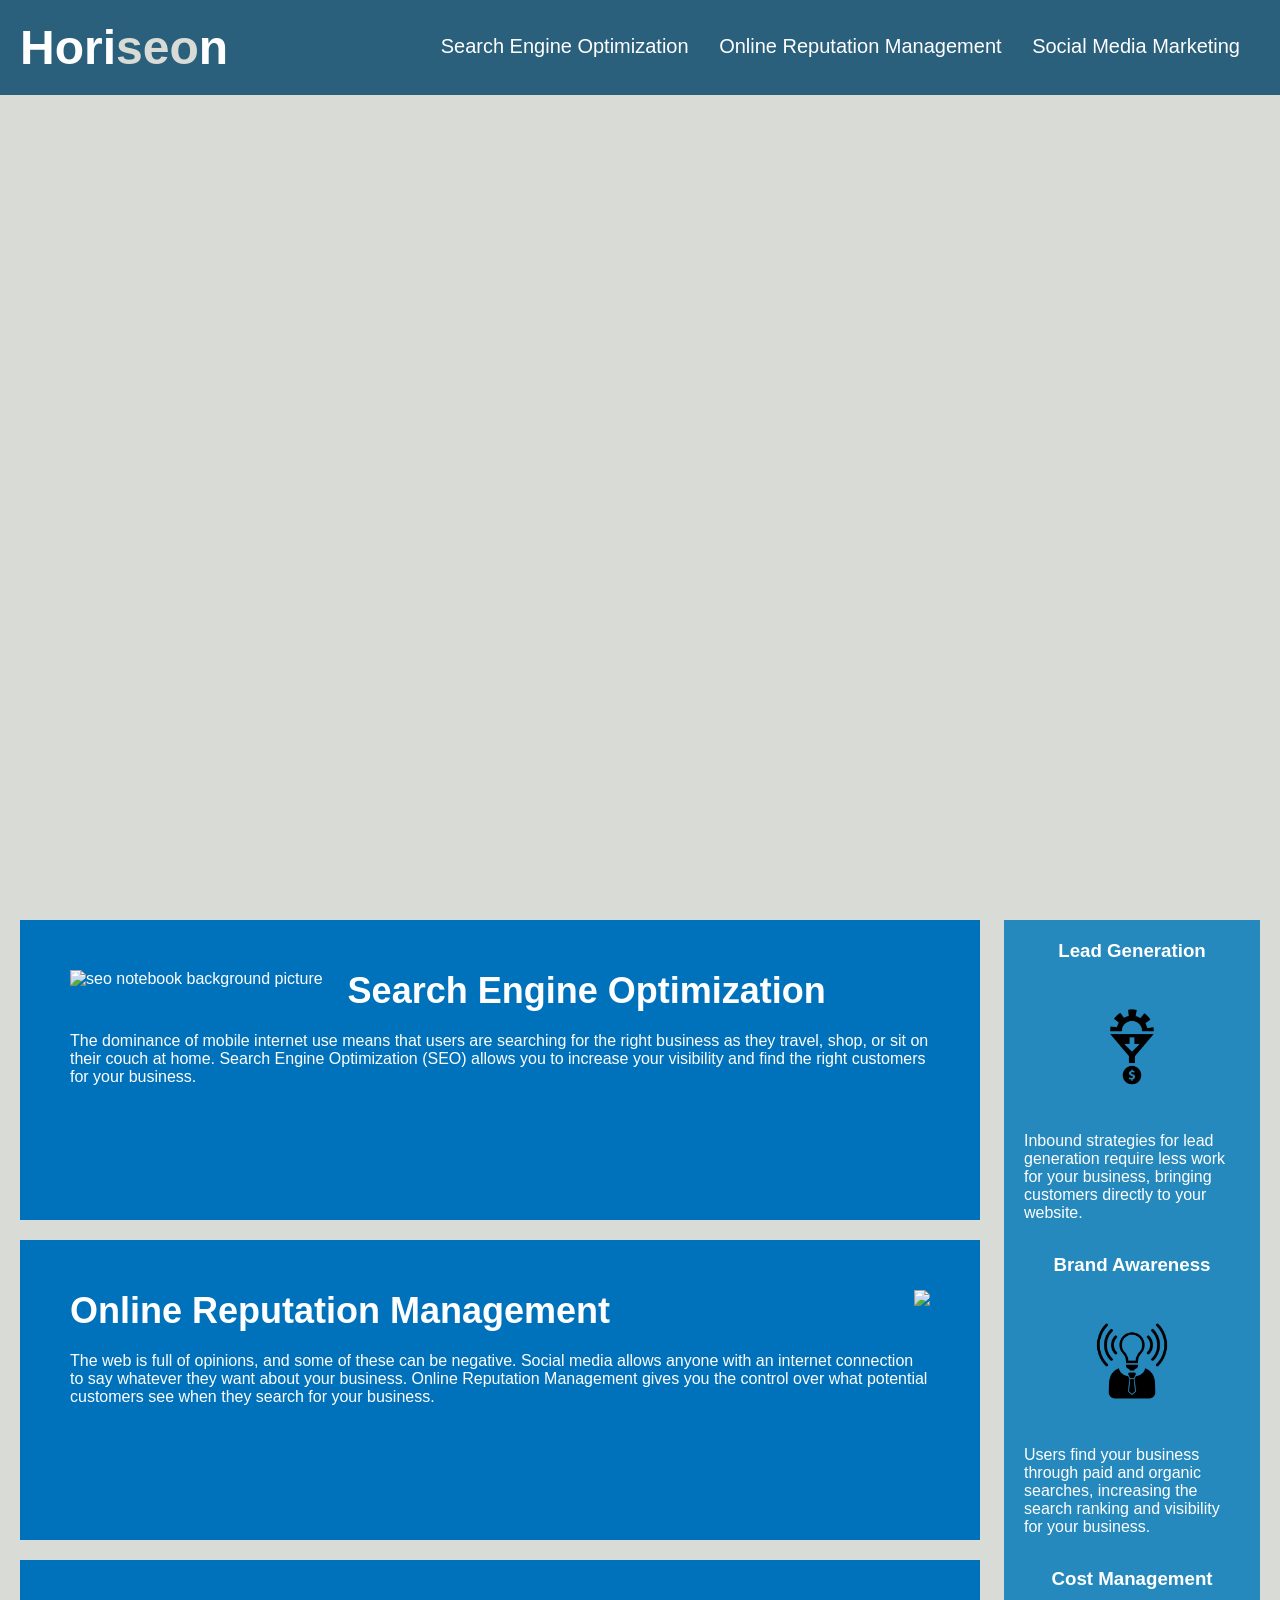
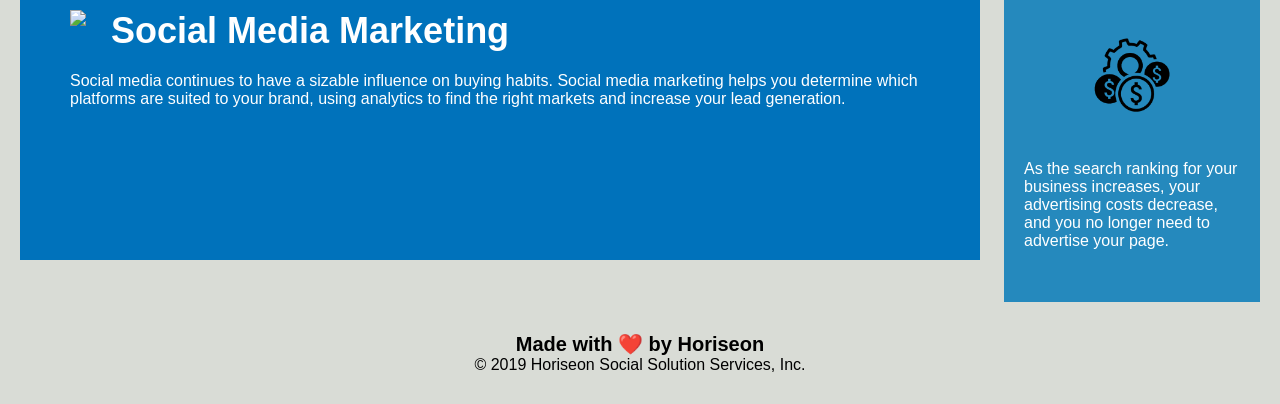
==== index.html @ 05f2c55e "Deleted Develope folder" ====
<!DOCTYPE html>
<html lang="en-us">

<head>
    <meta charset="UTF-8" />
    <link rel="stylesheet" href="./assets/css/style.css">
    <title>website</title>
</head>

<body>
    <div class="header">
        <h1>Hori<span class="seo">seo</span>n</h1>
        <nav>
            <ul>
                <li>
                    <a href="#search-engine-optimization">Search Engine Optimization</a>
                </li>
                <li>
                    <a href="#online-reputation-management">Online Reputation Management</a>
                </li>
                <li>
                    <a href="#social-media-marketing">Social Media Marketing</a>
                </li>
            </ul>
        </nav>
    </div>
    <div class="hero"></div>
    <div class="content">
        <div class="search-engine-optimization">
            <img src="./assets/images/search-engine-optimization.jpg" alt= "seo notebook background picture" class="float-left" />
            <h2>Search Engine Optimization</h2>
            <p>
                The dominance of mobile internet use means that users are searching for the right business as they travel, shop, or sit on their couch at home. Search Engine Optimization (SEO) allows you to increase your visibility and find the right customers for your business.
            </p>
        </div>
        <div id="online-reputation-management" class="online-reputation-management">
            <img src="./assets/images/online-reputation-management.jpg" class="float-right" />
            <h2>Online Reputation Management</h2>
            <p>
                The web is full of opinions, and some of these can be negative. Social media allows anyone with an internet connection to say whatever they want about your business. Online Reputation Management gives you the control over what potential customers see when they search for your business.
            </p>
        </div>
        <div id="social-media-marketing" class="social-media-marketing">
            <img src="./assets/images/social-media-marketing.jpg" class="float-left" />
            <h2>Social Media Marketing</h2>
            <p>
                Social media continues to have a sizable influence on buying habits. Social media marketing helps you determine which platforms are suited to your brand, using analytics to find the right markets and increase your lead generation.
            </p>
        </div>
    </div>
    <div class="benefits">
        <div class="benefit-lead">
            <h3>Lead Generation</h3>
            <img src="./assets/images/lead-generation.png" />
            <p>
                Inbound strategies for lead generation require less work for your business, bringing customers directly to your website.
            </p>
        </div>
        <div class="benefit-brand">
            <h3>Brand Awareness</h3>
            <img src="./assets/images/brand-awareness.png" alt= "lightbulb head on suit icon" />
            <p>
                Users find your business through paid and organic searches, increasing the search ranking and visibility for your business.
            </p>
        </div>
        <div class="benefit-cost">
            <h3>Cost Management</h3>
            <img src="./assets/images/cost-management.png"></img>
            <p>
                As the search ranking for your business increases, your advertising costs decrease, and you no longer need to advertise your page.
            </p>
        </div>
    </div>
    <div class="footer">
        <h2>Made with ❤️️ by Horiseon</h2>
        <p>
            &copy; 2019 Horiseon Social Solution Services, Inc.
        </p>
    </div>
</body>

</html>
---- assets/css/style.css ----
* {
    box-sizing: border-box;
    padding: 0;
    margin: 0;
}

body {
    background-color: #d9dcd6;
}

.header {
    padding: 20px;
    font-family: 'Trebuchet MS', 'Lucida Sans Unicode', 'Lucida Grande', 'Lucida Sans', Arial, sans-serif;
    background-color: #2a607c;
    color: #ffffff;
}

.header h1 {
    display: inline-block;
    font-size: 48px;
}

.header h1 .seo {
    color: #d9dcd6;
}

.header nav {
    padding-top: 15px;
    margin-right: 20px;
    float: right;
    font-family: 'Gill Sans', 'Gill Sans MT', Calibri, 'Trebuchet MS', sans-serif;
    font-size: 20px;
}

.header nav ul {
    list-style-type: none;
}

.header nav ul li {
    display: inline-block;
    margin-left: 25px;
}

a {
    color: #ffffff;
    text-decoration: none;
}

p {
    font-size: 16px;
}

.hero {
    height: 800px;
    width: 100%;
    margin-bottom: 25px;
    background-image: url("../images/digital-marketing-meeting.jpg");
    background-size: cover;
    background-position: center;
}

.float-left {
    float: left;
    margin-right: 25px;
}

.float-right {
    float: right;
    margin-left: 25px;
}

.content {
    width: 75%;
    display: inline-block;
    margin-left: 20px;
}

.benefits {
    margin-right: 20px;
    padding: 20px;
    clear: both;
    float: right;
    width: 20%;
    height: 100%;
    font-family: 'Gill Sans', 'Gill Sans MT', Calibri, 'Trebuchet MS', sans-serif;
    background-color: #2589bd;
}

.benefit-lead {
    margin-bottom: 32px;
    color: #ffffff;
}

.benefit-brand {
    margin-bottom: 32px;
    color: #ffffff;
}

.benefit-cost {
    margin-bottom: 32px;
    color: #ffffff;
}

.benefit-lead h3 {
    margin-bottom: 10px;
    text-align: center;
}

.benefit-brand h3 {
    margin-bottom: 10px;
    text-align: center;
}

.benefit-cost h3 {
    margin-bottom: 10px;
    text-align: center;
}

.benefit-lead img {
    display: block;
    margin: 10px auto;
    max-width: 150px;
}

.benefit-brand img {
    display: block;
    margin: 10px auto;
    max-width: 150px;
}

.benefit-cost img {
    display: block;
    margin: 10px auto;
    max-width: 150px;
}

.search-engine-optimization {
    margin-bottom: 20px;
    padding: 50px;
    height: 300px;
    font-family: 'Gill Sans', 'Gill Sans MT', Calibri, 'Trebuchet MS', sans-serif;
    background-color: #0072bb;
    color: #ffffff;
}

.online-reputation-management {
    margin-bottom: 20px;
    padding: 50px;
    height: 300px;
    font-family: 'Gill Sans', 'Gill Sans MT', Calibri, 'Trebuchet MS', sans-serif;
    background-color: #0072bb;
    color: #ffffff;
}

.social-media-marketing {
    margin-bottom: 20px;
    padding: 50px;
    height: 300px;
    font-family: 'Gill Sans', 'Gill Sans MT', Calibri, 'Trebuchet MS', sans-serif;
    background-color: #0072bb;
    color: #ffffff;
}

.search-engine-optimization img {
    max-height: 200px;
}

.online-reputation-management img {
    max-height: 200px;
}

.social-media-marketing img {
    max-height: 200px;
}

.search-engine-optimization h2 {
    margin-bottom: 20px;
    font-size: 36px;
}

.online-reputation-management h2 {
    margin-bottom: 20px;
    font-size: 36px;
}

.social-media-marketing h2 {
    margin-bottom: 20px;
    font-size: 36px;
}

.footer {
    padding: 30px;
    clear: both;
    font-family: 'Trebuchet MS', 'Lucida Sans Unicode', 'Lucida Grande', 'Lucida Sans', Arial, sans-serif;
    text-align: center;
}

.footer h2 {
    font-size: 20px;
}
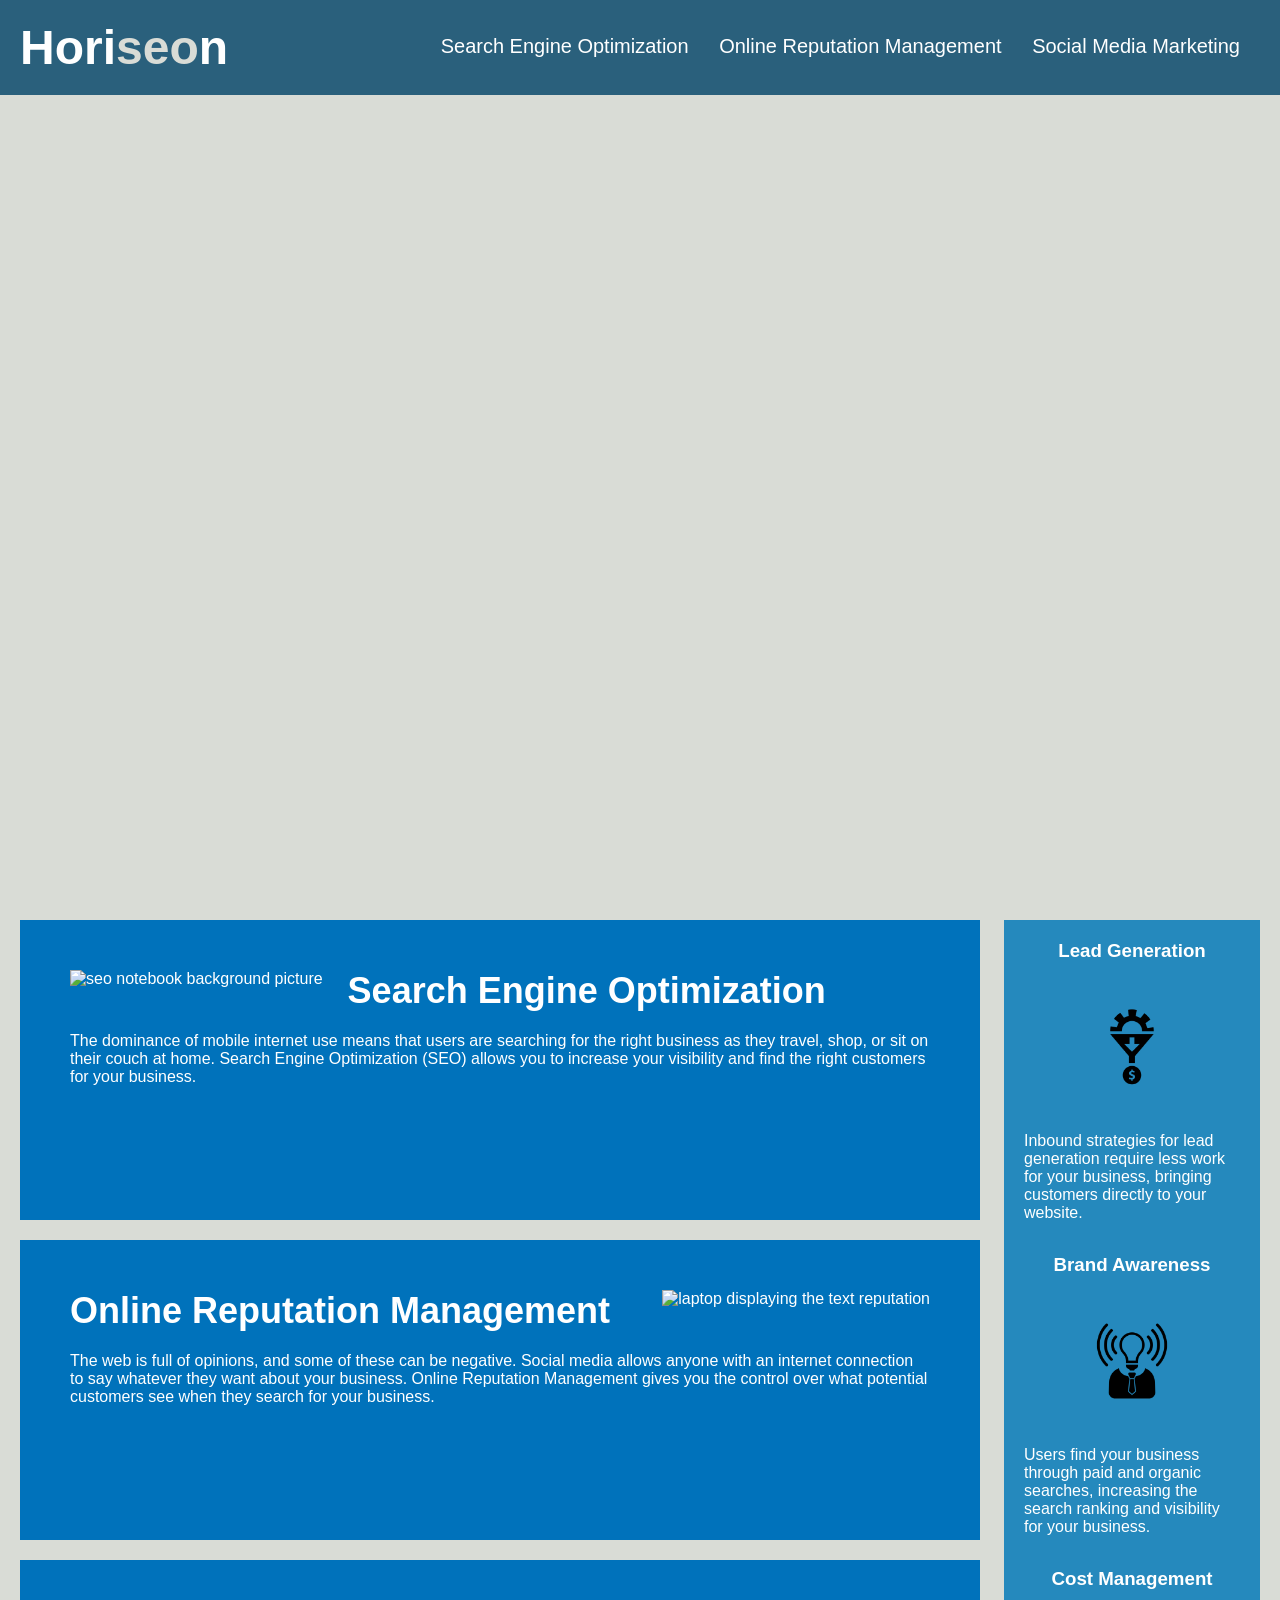
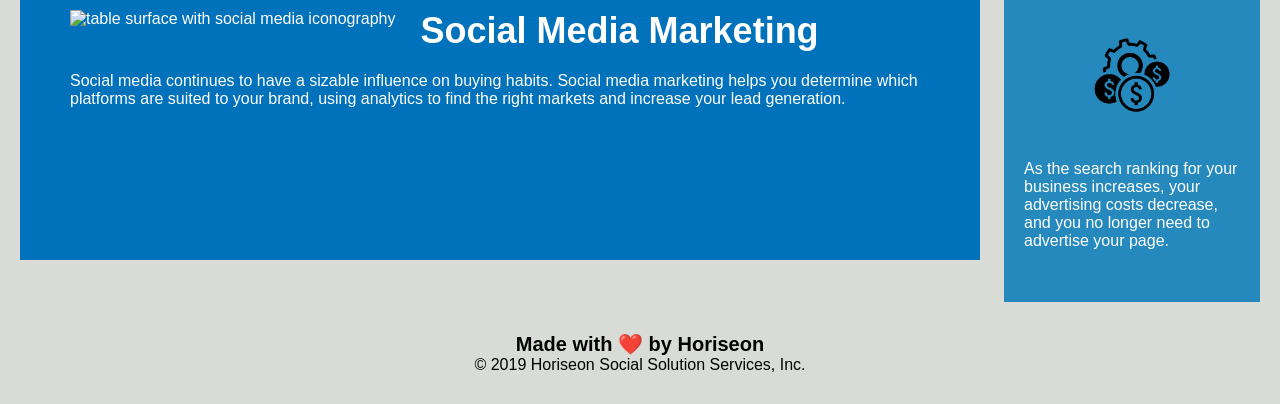
==== commit 77afc45f: "Added semantic HTML elements; edited .css to reflect changes" ====
--- a/index.html
+++ b/index.html
@@ -2,14 +2,21 @@
 <html lang="en-us">
 
 <head>
+
     <meta charset="UTF-8" />
     <link rel="stylesheet" href="./assets/css/style.css">
-    <title>website</title>
+
+    <title>#1 in Global SEO Management</title>
+
 </head>
 
 <body>
-    <div class="header">
+
+    <!-- Replaced <div class> w/ header. It was necessary to then change the .css class into an element  -->
+    <header>
+
         <h1>Hori<span class="seo">seo</span>n</h1>
+
         <nav>
             <ul>
                 <li>
@@ -23,9 +30,14 @@
                 </li>
             </ul>
         </nav>
-    </div>
+
+    </header>
+
+    <!-- This .hero class item gives us the large background image. -->
     <div class="hero"></div>
-    <div class="content">
+
+    <article>
+
         <div class="search-engine-optimization">
             <img src="./assets/images/search-engine-optimization.jpg" alt= "seo notebook background picture" class="float-left" />
             <h2>Search Engine Optimization</h2>
@@ -33,29 +45,35 @@
                 The dominance of mobile internet use means that users are searching for the right business as they travel, shop, or sit on their couch at home. Search Engine Optimization (SEO) allows you to increase your visibility and find the right customers for your business.
             </p>
         </div>
+
         <div id="online-reputation-management" class="online-reputation-management">
-            <img src="./assets/images/online-reputation-management.jpg" class="float-right" />
+            <img src="./assets/images/online-reputation-management.jpg" alt= "laptop displaying the text reputation" class="float-right" />
             <h2>Online Reputation Management</h2>
             <p>
                 The web is full of opinions, and some of these can be negative. Social media allows anyone with an internet connection to say whatever they want about your business. Online Reputation Management gives you the control over what potential customers see when they search for your business.
             </p>
         </div>
+
         <div id="social-media-marketing" class="social-media-marketing">
-            <img src="./assets/images/social-media-marketing.jpg" class="float-left" />
+            <img src="./assets/images/social-media-marketing.jpg" alt="table surface with social media iconography" class="float-left" />
             <h2>Social Media Marketing</h2>
             <p>
                 Social media continues to have a sizable influence on buying habits. Social media marketing helps you determine which platforms are suited to your brand, using analytics to find the right markets and increase your lead generation.
             </p>
         </div>
-    </div>
-    <div class="benefits">
+
+    </article>
+    
+    <aside>
+
         <div class="benefit-lead">
             <h3>Lead Generation</h3>
-            <img src="./assets/images/lead-generation.png" />
+            <img src="./assets/images/lead-generation.png" alt="cog workflow to profit icon" />
             <p>
                 Inbound strategies for lead generation require less work for your business, bringing customers directly to your website.
             </p>
         </div>
+
         <div class="benefit-brand">
             <h3>Brand Awareness</h3>
             <img src="./assets/images/brand-awareness.png" alt= "lightbulb head on suit icon" />
@@ -63,20 +81,27 @@
                 Users find your business through paid and organic searches, increasing the search ranking and visibility for your business.
             </p>
         </div>
+
         <div class="benefit-cost">
             <h3>Cost Management</h3>
-            <img src="./assets/images/cost-management.png"></img>
+            <img src="./assets/images/cost-management.png" alt="cog and money icon" />
             <p>
                 As the search ranking for your business increases, your advertising costs decrease, and you no longer need to advertise your page.
             </p>
         </div>
-    </div>
-    <div class="footer">
+
+    </aside>
+
+    <footer>
+
         <h2>Made with ❤️️ by Horiseon</h2>
+
         <p>
             &copy; 2019 Horiseon Social Solution Services, Inc.
         </p>
-    </div>
+
+    </footer>
+
 </body>
 
 </html>
--- a/assets/css/style.css
+++ b/assets/css/style.css
@@ -8,23 +8,23 @@
     background-color: #d9dcd6;
 }
 
-.header {
+header {
     padding: 20px;
     font-family: 'Trebuchet MS', 'Lucida Sans Unicode', 'Lucida Grande', 'Lucida Sans', Arial, sans-serif;
     background-color: #2a607c;
     color: #ffffff;
 }
 
-.header h1 {
+header h1 {
     display: inline-block;
     font-size: 48px;
 }
 
-.header h1 .seo {
+header h1 .seo {
     color: #d9dcd6;
 }
 
-.header nav {
+header nav {
     padding-top: 15px;
     margin-right: 20px;
     float: right;
@@ -32,11 +32,11 @@
     font-size: 20px;
 }
 
-.header nav ul {
+header nav ul {
     list-style-type: none;
 }
 
-.header nav ul li {
+header nav ul li {
     display: inline-block;
     margin-left: 25px;
 }
@@ -50,6 +50,7 @@
     font-size: 16px;
 }
 
+/* This .hero class item gives us the large background image. */
 .hero {
     height: 800px;
     width: 100%;
@@ -69,13 +70,13 @@
     margin-left: 25px;
 }
 
-.content {
+article {
     width: 75%;
     display: inline-block;
     margin-left: 20px;
 }
 
-.benefits {
+aside {
     margin-right: 20px;
     padding: 20px;
     clear: both;
@@ -188,13 +189,13 @@
     font-size: 36px;
 }
 
-.footer {
+footer {
     padding: 30px;
     clear: both;
     font-family: 'Trebuchet MS', 'Lucida Sans Unicode', 'Lucida Grande', 'Lucida Sans', Arial, sans-serif;
     text-align: center;
 }
 
-.footer h2 {
+footer h2 {
     font-size: 20px;
 }
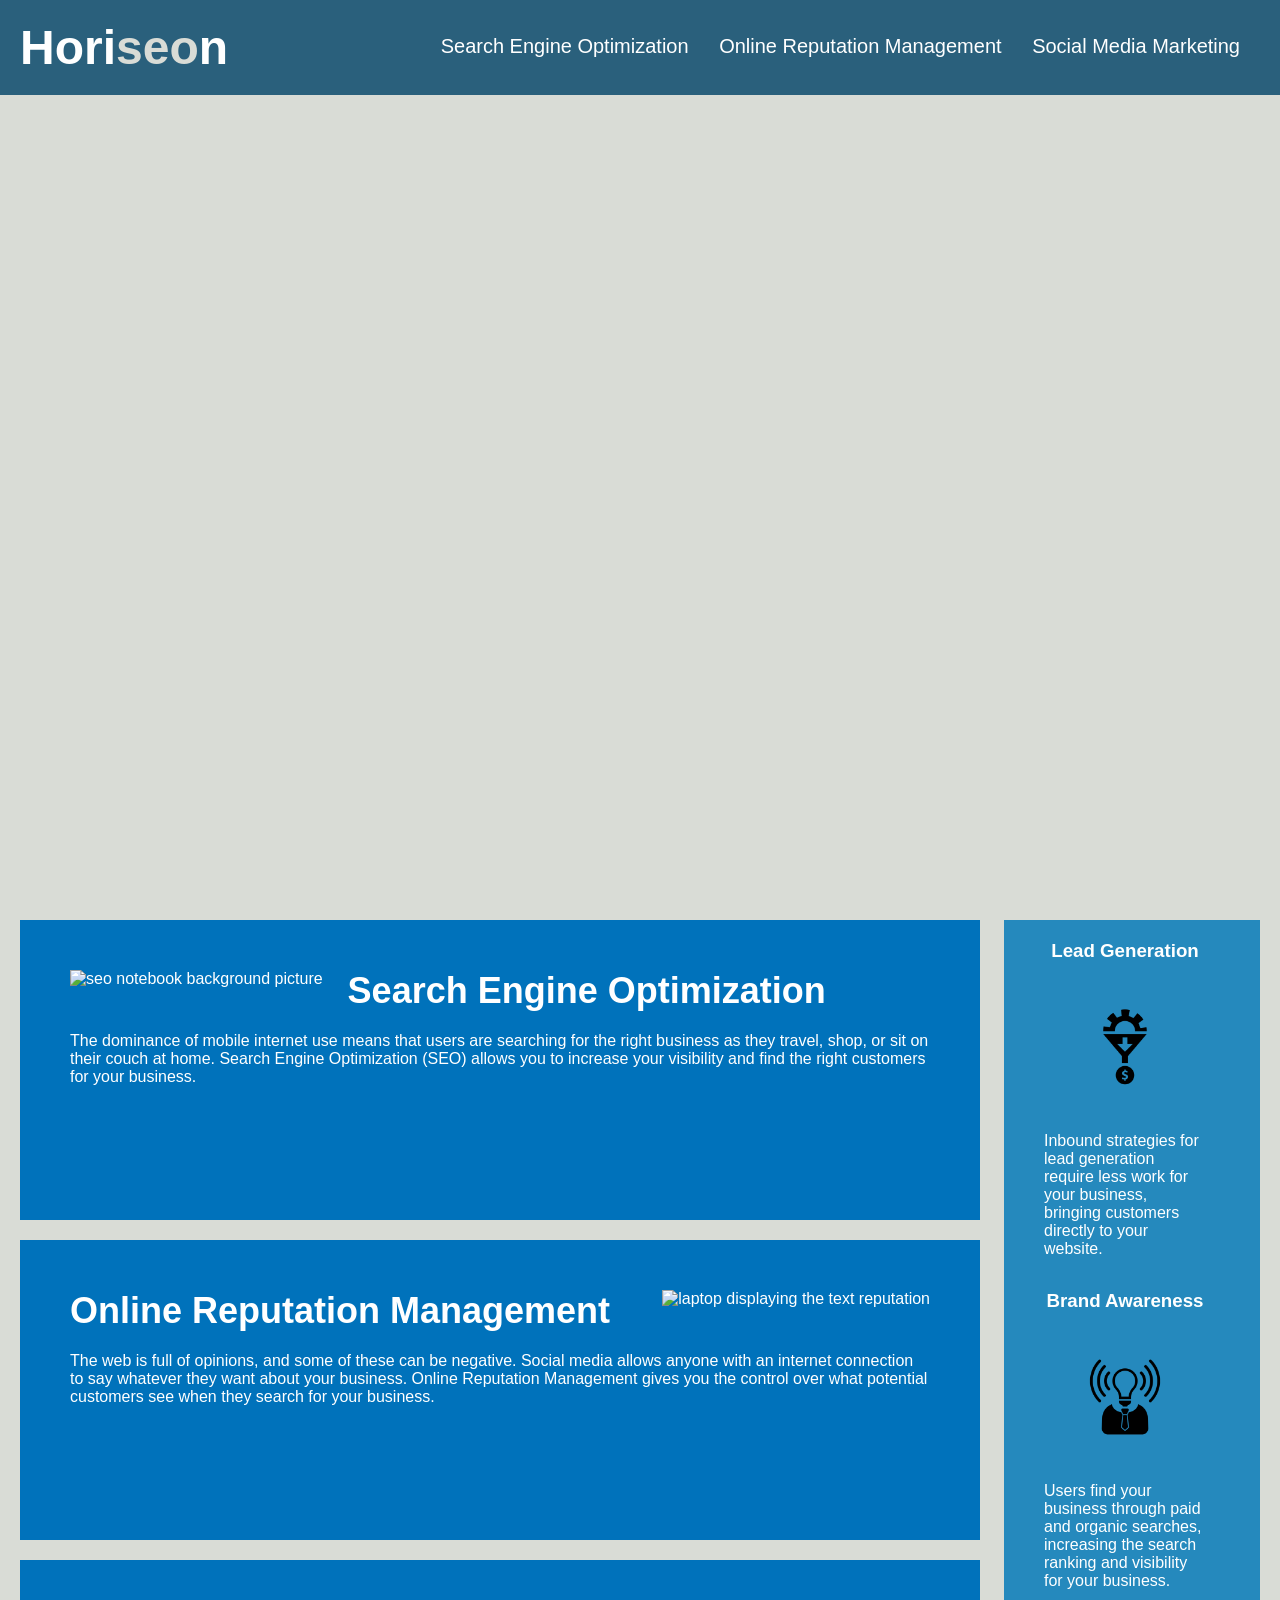
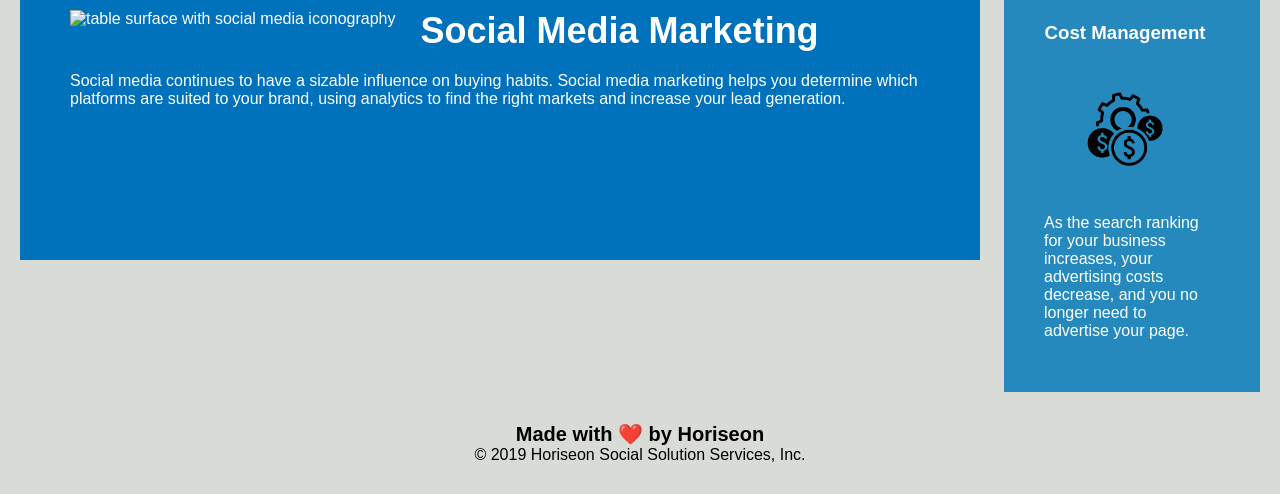
==== commit 83d528d3: "editing and compressing .css elements for simplicity" ====
--- a/index.html
+++ b/index.html
@@ -66,35 +66,35 @@
     
     <aside>
 
-        <div class="benefit-lead">
+        <article>
             <h3>Lead Generation</h3>
             <img src="./assets/images/lead-generation.png" alt="cog workflow to profit icon" />
             <p>
                 Inbound strategies for lead generation require less work for your business, bringing customers directly to your website.
             </p>
-        </div>
+        </article>
 
-        <div class="benefit-brand">
+        <article>
             <h3>Brand Awareness</h3>
             <img src="./assets/images/brand-awareness.png" alt= "lightbulb head on suit icon" />
             <p>
                 Users find your business through paid and organic searches, increasing the search ranking and visibility for your business.
             </p>
-        </div>
+        </article>
 
-        <div class="benefit-cost">
+        <article>
             <h3>Cost Management</h3>
             <img src="./assets/images/cost-management.png" alt="cog and money icon" />
             <p>
                 As the search ranking for your business increases, your advertising costs decrease, and you no longer need to advertise your page.
             </p>
-        </div>
+        </article>
 
     </aside>
 
     <footer>
 
-        <h2>Made with ❤️️ by Horiseon</h2>
+        <h1>Made with ❤️️ by Horiseon</h1>
 
         <p>
             &copy; 2019 Horiseon Social Solution Services, Inc.
--- a/assets/css/style.css
+++ b/assets/css/style.css
@@ -39,6 +39,16 @@
 header nav ul li {
     display: inline-block;
     margin-left: 25px;
+}
+
+h2 {
+    margin-bottom: 20px;
+    font-size: 36px;
+}
+
+h3 {
+    margin-bottom: 10px;
+    text-align: center;
 }
 
 a {
@@ -87,49 +97,12 @@
     background-color: #2589bd;
 }
 
-.benefit-lead {
+aside article {
     margin-bottom: 32px;
     color: #ffffff;
 }
 
-.benefit-brand {
-    margin-bottom: 32px;
-    color: #ffffff;
-}
-
-.benefit-cost {
-    margin-bottom: 32px;
-    color: #ffffff;
-}
-
-.benefit-lead h3 {
-    margin-bottom: 10px;
-    text-align: center;
-}
-
-.benefit-brand h3 {
-    margin-bottom: 10px;
-    text-align: center;
-}
-
-.benefit-cost h3 {
-    margin-bottom: 10px;
-    text-align: center;
-}
-
-.benefit-lead img {
-    display: block;
-    margin: 10px auto;
-    max-width: 150px;
-}
-
-.benefit-brand img {
-    display: block;
-    margin: 10px auto;
-    max-width: 150px;
-}
-
-.benefit-cost img {
+aside img {
     display: block;
     margin: 10px auto;
     max-width: 150px;
@@ -174,21 +147,6 @@
     max-height: 200px;
 }
 
-.search-engine-optimization h2 {
-    margin-bottom: 20px;
-    font-size: 36px;
-}
-
-.online-reputation-management h2 {
-    margin-bottom: 20px;
-    font-size: 36px;
-}
-
-.social-media-marketing h2 {
-    margin-bottom: 20px;
-    font-size: 36px;
-}
-
 footer {
     padding: 30px;
     clear: both;
@@ -196,6 +154,6 @@
     text-align: center;
 }
 
-footer h2 {
+footer h1 {
     font-size: 20px;
 }
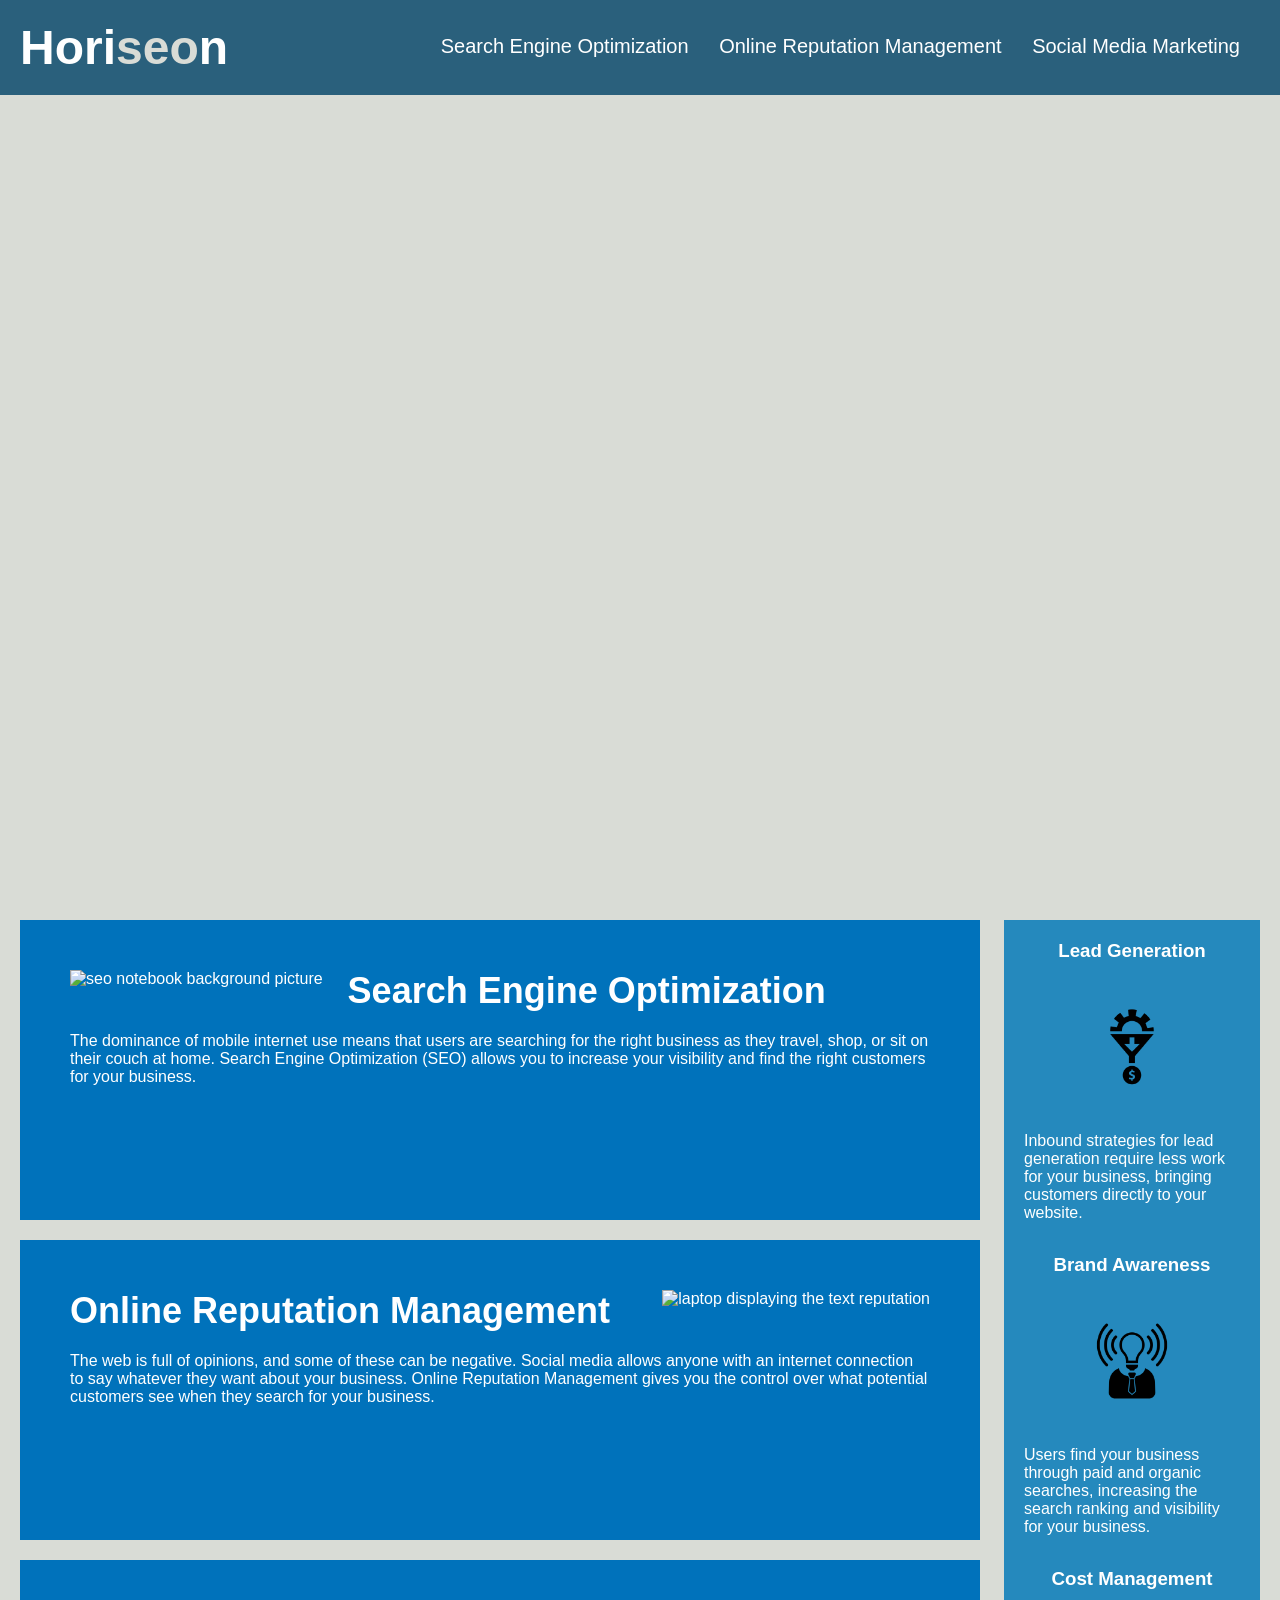
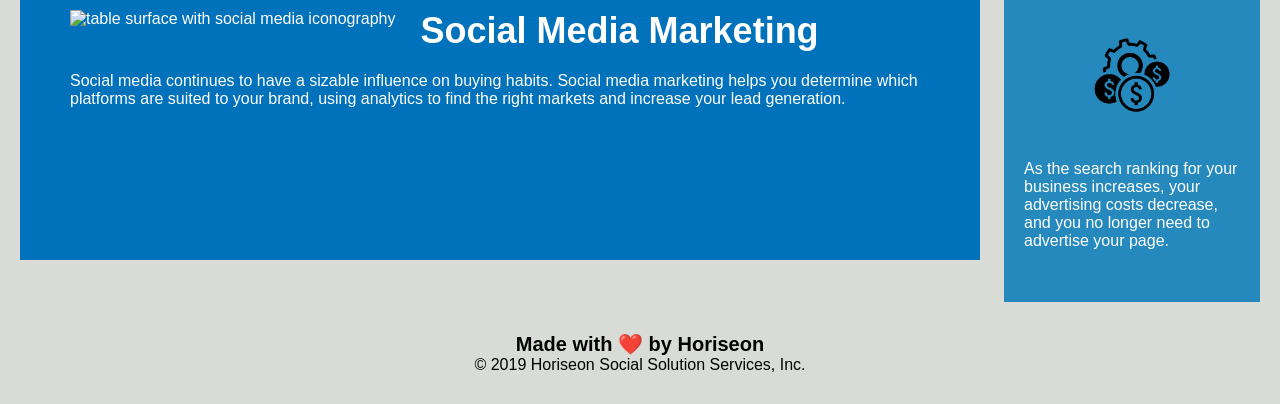
==== commit e633f993: "further convenience of .css and html tags, broke nav bar click functionality" ====
--- a/index.html
+++ b/index.html
@@ -36,33 +36,33 @@
     <!-- This .hero class item gives us the large background image. -->
     <div class="hero"></div>
 
-    <article>
+    <main>
 
-        <div class="search-engine-optimization">
+        <article>
             <img src="./assets/images/search-engine-optimization.jpg" alt= "seo notebook background picture" class="float-left" />
             <h2>Search Engine Optimization</h2>
             <p>
                 The dominance of mobile internet use means that users are searching for the right business as they travel, shop, or sit on their couch at home. Search Engine Optimization (SEO) allows you to increase your visibility and find the right customers for your business.
             </p>
-        </div>
+        </article>
 
-        <div id="online-reputation-management" class="online-reputation-management">
+        <article>
             <img src="./assets/images/online-reputation-management.jpg" alt= "laptop displaying the text reputation" class="float-right" />
             <h2>Online Reputation Management</h2>
             <p>
                 The web is full of opinions, and some of these can be negative. Social media allows anyone with an internet connection to say whatever they want about your business. Online Reputation Management gives you the control over what potential customers see when they search for your business.
             </p>
-        </div>
+        </article>
 
-        <div id="social-media-marketing" class="social-media-marketing">
+        <article>
             <img src="./assets/images/social-media-marketing.jpg" alt="table surface with social media iconography" class="float-left" />
             <h2>Social Media Marketing</h2>
             <p>
                 Social media continues to have a sizable influence on buying habits. Social media marketing helps you determine which platforms are suited to your brand, using analytics to find the right markets and increase your lead generation.
             </p>
-        </div>
+        </article>
 
-    </article>
+    </main>
     
     <aside>
 
--- a/assets/css/style.css
+++ b/assets/css/style.css
@@ -60,30 +60,23 @@
     font-size: 16px;
 }
 
-/* This .hero class item gives us the large background image. */
-.hero {
-    height: 800px;
-    width: 100%;
-    margin-bottom: 25px;
-    background-image: url("../images/digital-marketing-meeting.jpg");
-    background-size: cover;
-    background-position: center;
-}
-
-.float-left {
-    float: left;
-    margin-right: 25px;
-}
-
-.float-right {
-    float: right;
-    margin-left: 25px;
-}
-
-article {
+main {
     width: 75%;
     display: inline-block;
     margin-left: 20px;
+}
+
+main article {
+    margin-bottom: 20px;
+    padding: 50px;
+    height: 300px;
+    font-family: 'Gill Sans', 'Gill Sans MT', Calibri, 'Trebuchet MS', sans-serif;
+    background-color: #0072bb;
+    color: #ffffff;
+}
+
+main article img {
+    max-height: 200px;
 }
 
 aside {
@@ -108,45 +101,6 @@
     max-width: 150px;
 }
 
-.search-engine-optimization {
-    margin-bottom: 20px;
-    padding: 50px;
-    height: 300px;
-    font-family: 'Gill Sans', 'Gill Sans MT', Calibri, 'Trebuchet MS', sans-serif;
-    background-color: #0072bb;
-    color: #ffffff;
-}
-
-.online-reputation-management {
-    margin-bottom: 20px;
-    padding: 50px;
-    height: 300px;
-    font-family: 'Gill Sans', 'Gill Sans MT', Calibri, 'Trebuchet MS', sans-serif;
-    background-color: #0072bb;
-    color: #ffffff;
-}
-
-.social-media-marketing {
-    margin-bottom: 20px;
-    padding: 50px;
-    height: 300px;
-    font-family: 'Gill Sans', 'Gill Sans MT', Calibri, 'Trebuchet MS', sans-serif;
-    background-color: #0072bb;
-    color: #ffffff;
-}
-
-.search-engine-optimization img {
-    max-height: 200px;
-}
-
-.online-reputation-management img {
-    max-height: 200px;
-}
-
-.social-media-marketing img {
-    max-height: 200px;
-}
-
 footer {
     padding: 30px;
     clear: both;
@@ -157,3 +111,23 @@
 footer h1 {
     font-size: 20px;
 }
+
+/* This .hero class item gives us the large background image. */
+.hero {
+    height: 800px;
+    width: 100%;
+    margin-bottom: 25px;
+    background-image: url("../images/digital-marketing-meeting.jpg");
+    background-size: cover;
+    background-position: center;
+}
+
+.float-left {
+    float: left;
+    margin-right: 25px;
+}
+
+.float-right {
+    float: right;
+    margin-left: 25px;
+}
